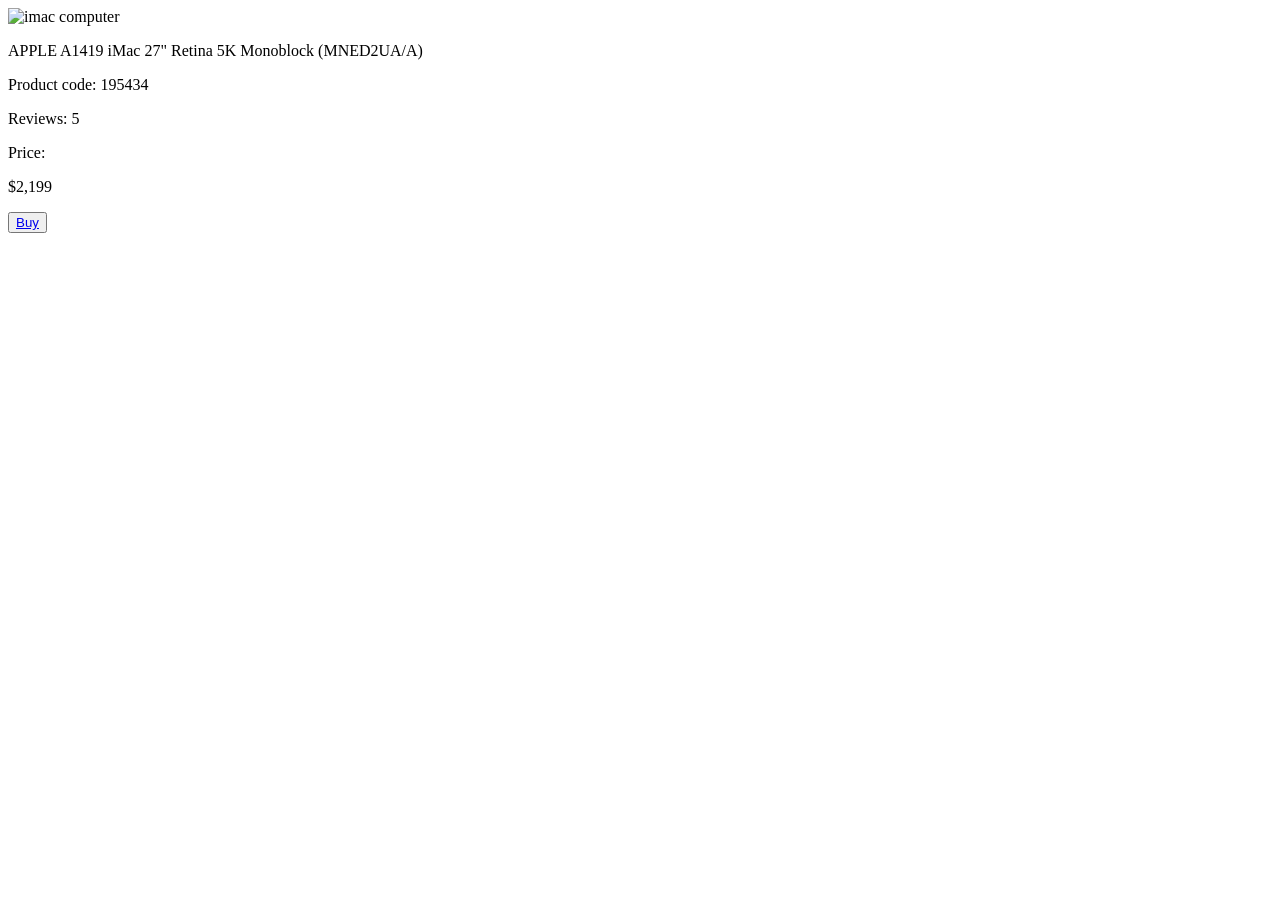
==== src/index.html @ c493da7e "Created too much to talk about it | just check this cherry out" ====
<!doctype html>
<html lang="en">
  <head>
    <meta charset="UTF-8" />
    <meta
      name="viewport"
      content="width=device-width, initial-scale=1.0"
    />
    <title>Product cards</title>
    <link
      rel="stylesheet"
      href="./styles/index.scss"
    />

    <link
      rel="preconnect"
      href="https://fonts.googleapis.com"
    />
    <link
      rel="preconnect"
      href="https://fonts.gstatic.com"
      crossorigin="anonymous"
    />
    <link
      href="https://fonts.googleapis.com/css2?family=Roboto:ital,wght@0,100..900;1,100..900&display=swap"
      rel="stylesheet"
    />
  </head>
  <body>
    <section
      class="card"
      data-qa="card"
    >
      <img
        src="./images/imac.jpeg"
        alt="imac computer"
        class="card__image"
      />
      <p class="card__description">
        APPLE A1419 iMac 27" Retina 5K Monoblock (MNED2UA/A)
      </p>

      <p class="card__productCode">Product code: 195434</p>

      <div class="card__stars stars">
        <div class="stars__wrap">
          <div class="stars__star stars__star--1"></div>
          <div class="stars__star stars__star--2"></div>
          <div class="stars__star stars__star--3"></div>
          <div class="stars__star stars__star--4"></div>
          <div class="stars__star stars__star--5"></div>
        </div>
        <p>Reviews: 5</p>
      </div>

      <div class="card__price price">
        <p>Price:</p>
        <p>$2,199</p>
      </div>
      <button class="card__button">
        <a
          href="#"
          class="card__link"
          data-qa="hover"
        >
          Buy
        </a>
      </button>
    </section>
  </body>
</html>
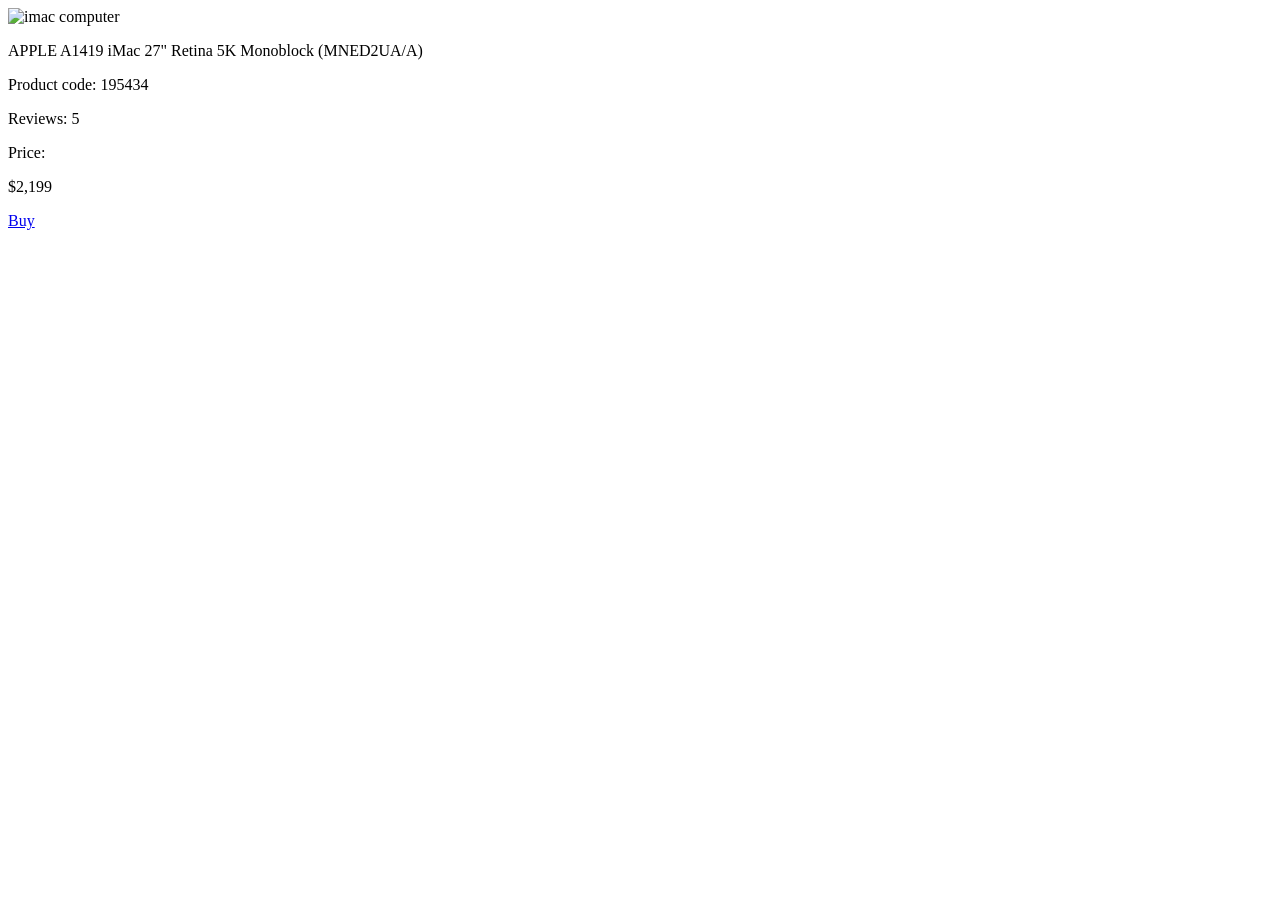
==== commit 1f900315: "fixed stars troubles and small bem errors" ====
--- a/src/index.html
+++ b/src/index.html
@@ -42,7 +42,7 @@
 
       <p class="card__productCode">Product code: 195434</p>
 
-      <div class="card__stars stars">
+      <div class="card__stars stars stars--4">
         <div class="stars__wrap">
           <div class="stars__star stars__star--1"></div>
           <div class="stars__star stars__star--2"></div>
@@ -53,19 +53,21 @@
         <p>Reviews: 5</p>
       </div>
 
-      <div class="card__price price">
+      <div class="card__price">
         <p>Price:</p>
         <p>$2,199</p>
       </div>
-      <button class="card__button">
-        <a
-          href="#"
-          class="card__link"
-          data-qa="hover"
-        >
-          Buy
-        </a>
-      </button>
+      <!-- <button class="card__button">
+
+      </button> -->
+
+      <a
+        href="#"
+        class="card__link"
+        data-qa="hover"
+      >
+        Buy
+      </a>
     </section>
   </body>
 </html>
